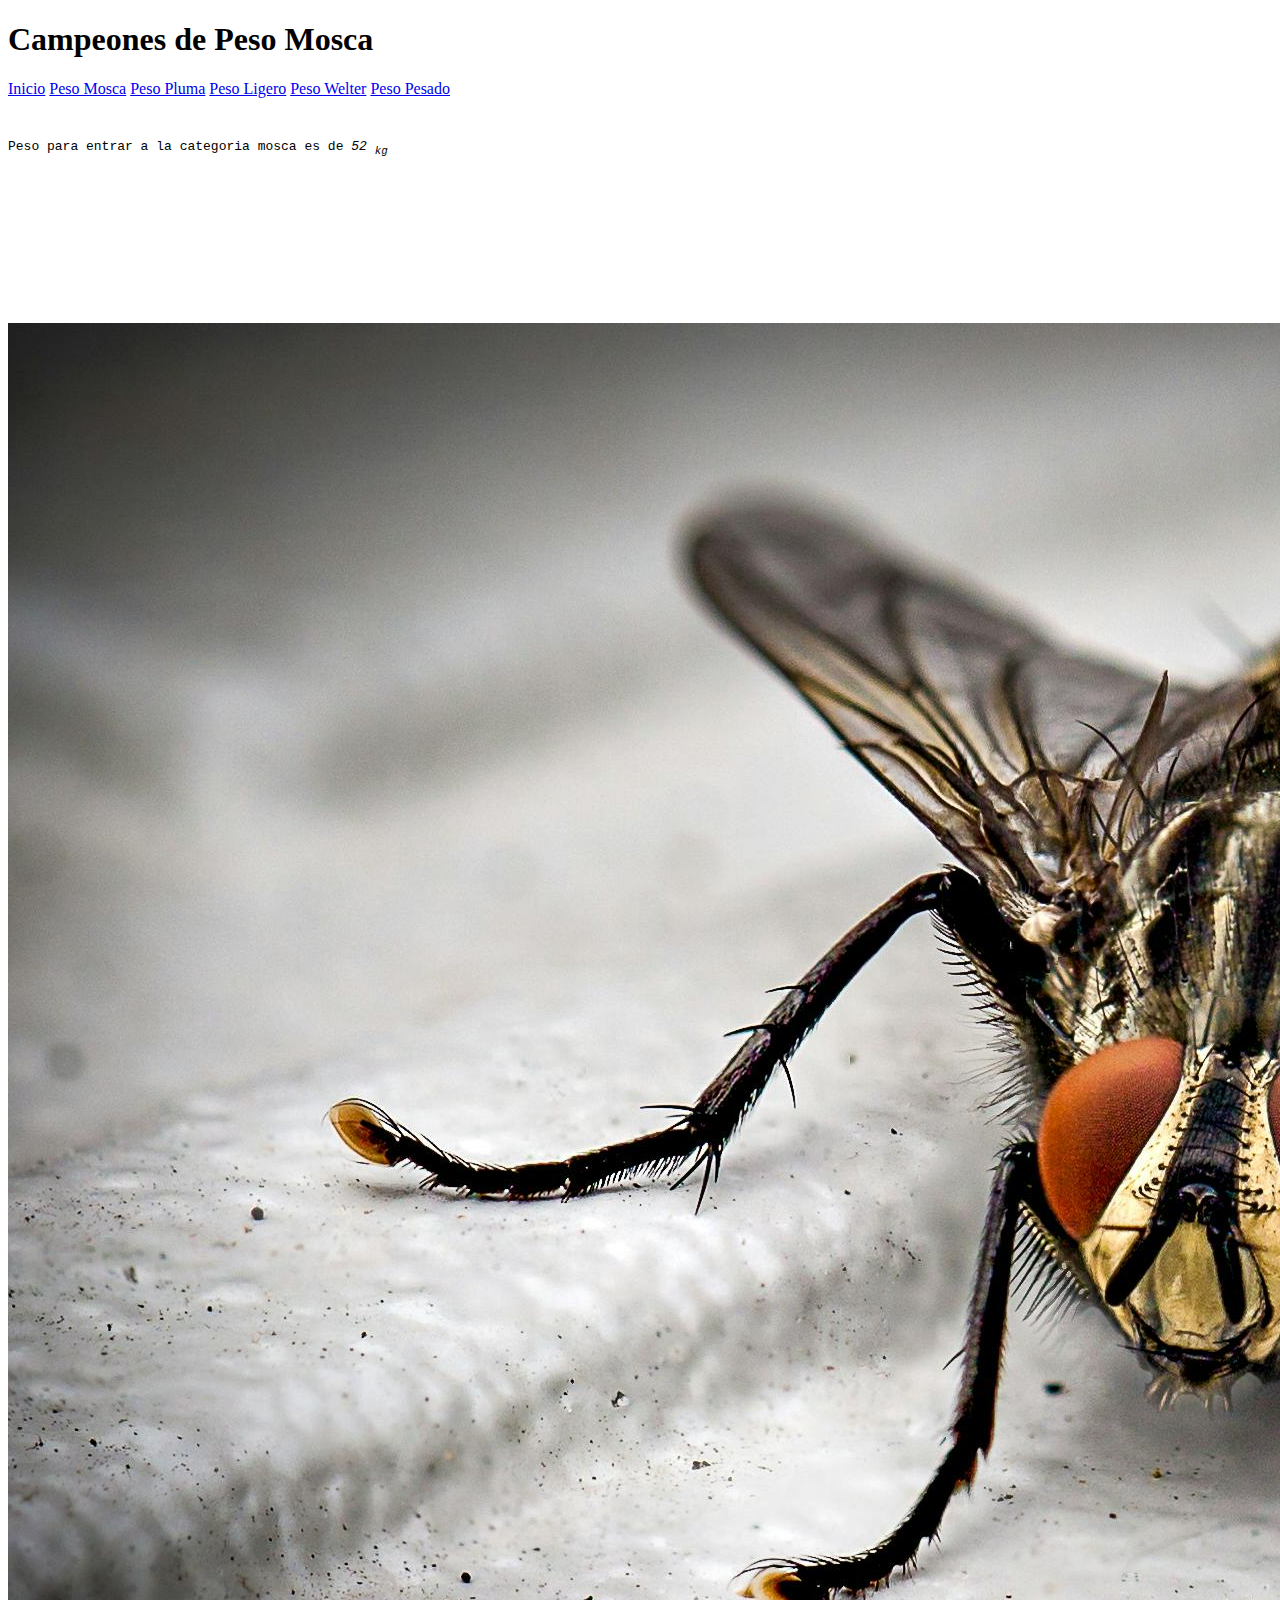
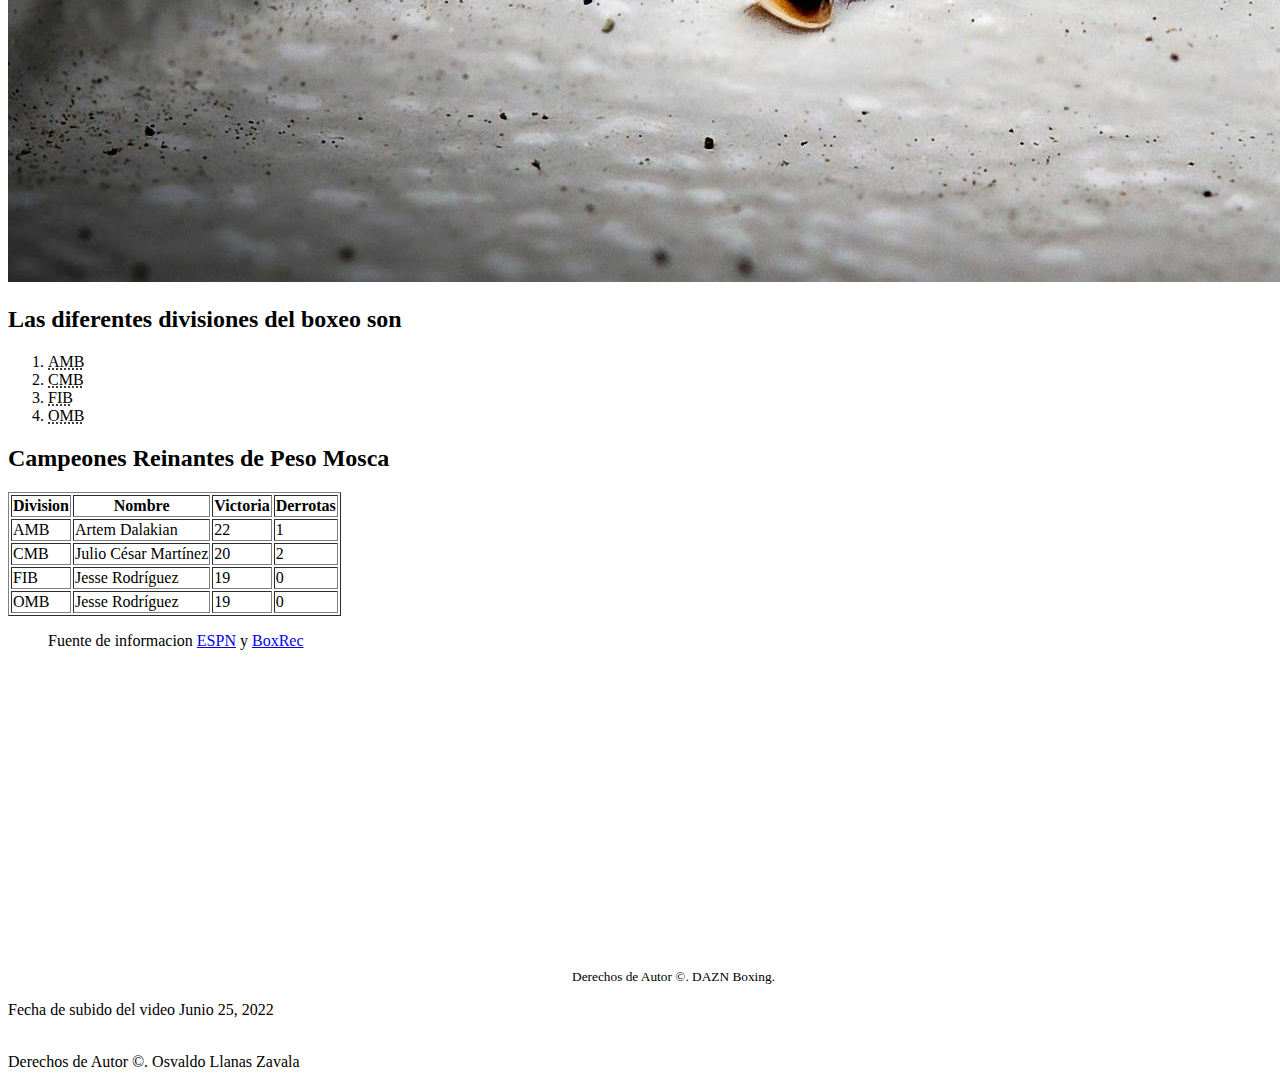
==== peso-mosca.html @ b7f793d5 "apartado peso mosca del navegador index.html y multimedia" ====
<!DOCTYPE html>
<html lang="en">
<head>
    <meta charset="UTF-8">
    <meta name="viewport" content="width=device-width, initial-scale=1.0">
    <link rel="preload" href="estilo.css">
    <link rel="stylesheet" href="estilo.css">
    <title> Campeoneones Peso Mosca</title>
</head>
<body>
    <header id="titulo-mosca">
        <h1><span>Campeones</span> de Peso Mosca</h1>
    </header>
    <section class="nav-principal">
        <nav>
            <a href="index.html">Inicio</a>
            <a href="peso-mosca.html">Peso Mosca</a>
            <a href="peso-pluma.html" >Peso Pluma</a>
            <a href="peso-ligero.html">Peso Ligero</a>
            <a href="peso-welter.html" >Peso Welter</a>
            <a href="peso-pesado.html">Peso Pesado</a>
        </nav>
    </section>
    <section class="peso">
        <pre>
            <p>Peso para entrar a la categoria mosca es de <em>52 <sub>kg</sub></em></p></pre>
        <iframe src="" frameborder="0"></iframe>
    </section>
    <img src="/img/mosca.jpg">
    <section class="divisiones">
        <h2>Las diferentes divisiones del boxeo son</h2>
        <ol>
            <li><abbr title="Asociacion Mundial de Boxeo">AMB</abbr></li>
            <li><abbr title="Consejo Mundial de Boxeo">CMB</abbr></li>
            <li><abbr title="Federación Internacional de Boxeo">FIB</abbr></li>
            <li><abbr title="Organizacion Mundial de Boxeo">OMB</abbr></li>
        </ol>
    </section>
    <section class="campeones">
        <h2>Campeones Reinantes de Peso Mosca</h2>

        <table border="1">
            <tr>
                <th>Division</th>
                <th>Nombre</th>
                <th>Victoria</th>
                <th>Derrotas</th>
            </tr>
            <tr>
                <td>AMB</td>
                <td>Artem Dalakian</td>
                <td>22</td>
                <td>1</td>
            </tr>
            <tr>
                <td>CMB</td>
                <td>Julio César Martínez</td>
                <td>20</td>
                <td>2</td>
            </tr>
            <tr>
                <td>FIB</td>
                <td>Jesse Rodríguez</td>
                <td>19</td>
                <td>0</td>
            </tr>
            <tr>
                <td>OMB</td>
                <td>Jesse Rodríguez</td>
                <td>19</td>
                <td>0</td>
            </tr>
        </table>
        <blockquote>Fuente de informacion <a href="https://www.espn.com.mx/boxeo/nota/_/id/2540429/campeones-reinantes-en-el-boxeo" target="_blank"> ESPN</a> y <a href="https://boxrec.com/en" target="_blank">BoxRec</a></blockquote>
    </section>

    <sectrion class="video-youtube">
        <iframe width="560" height="315" src="https://www.youtube.com/embed/TPidwY7gRQo?si=xQvrkgsKJhJJpWWz" title="YouTube video player" frameborder="0" allow="accelerometer; autoplay; clipboard-write; encrypted-media; gyroscope; picture-in-picture; web-share" allowfullscreen></iframe>
        <small>Derechos de Autor &copy;. DAZN Boxing. </small>
        <p>Fecha de subido del video <time datetime="2022-06-25">Junio 25, 2022 </time> </p>
    </sectrion>

    <footer id="pie"> <br>Derechos de Autor &copy;. Osvaldo Llanas Zavala</footer>
</body>
</html>
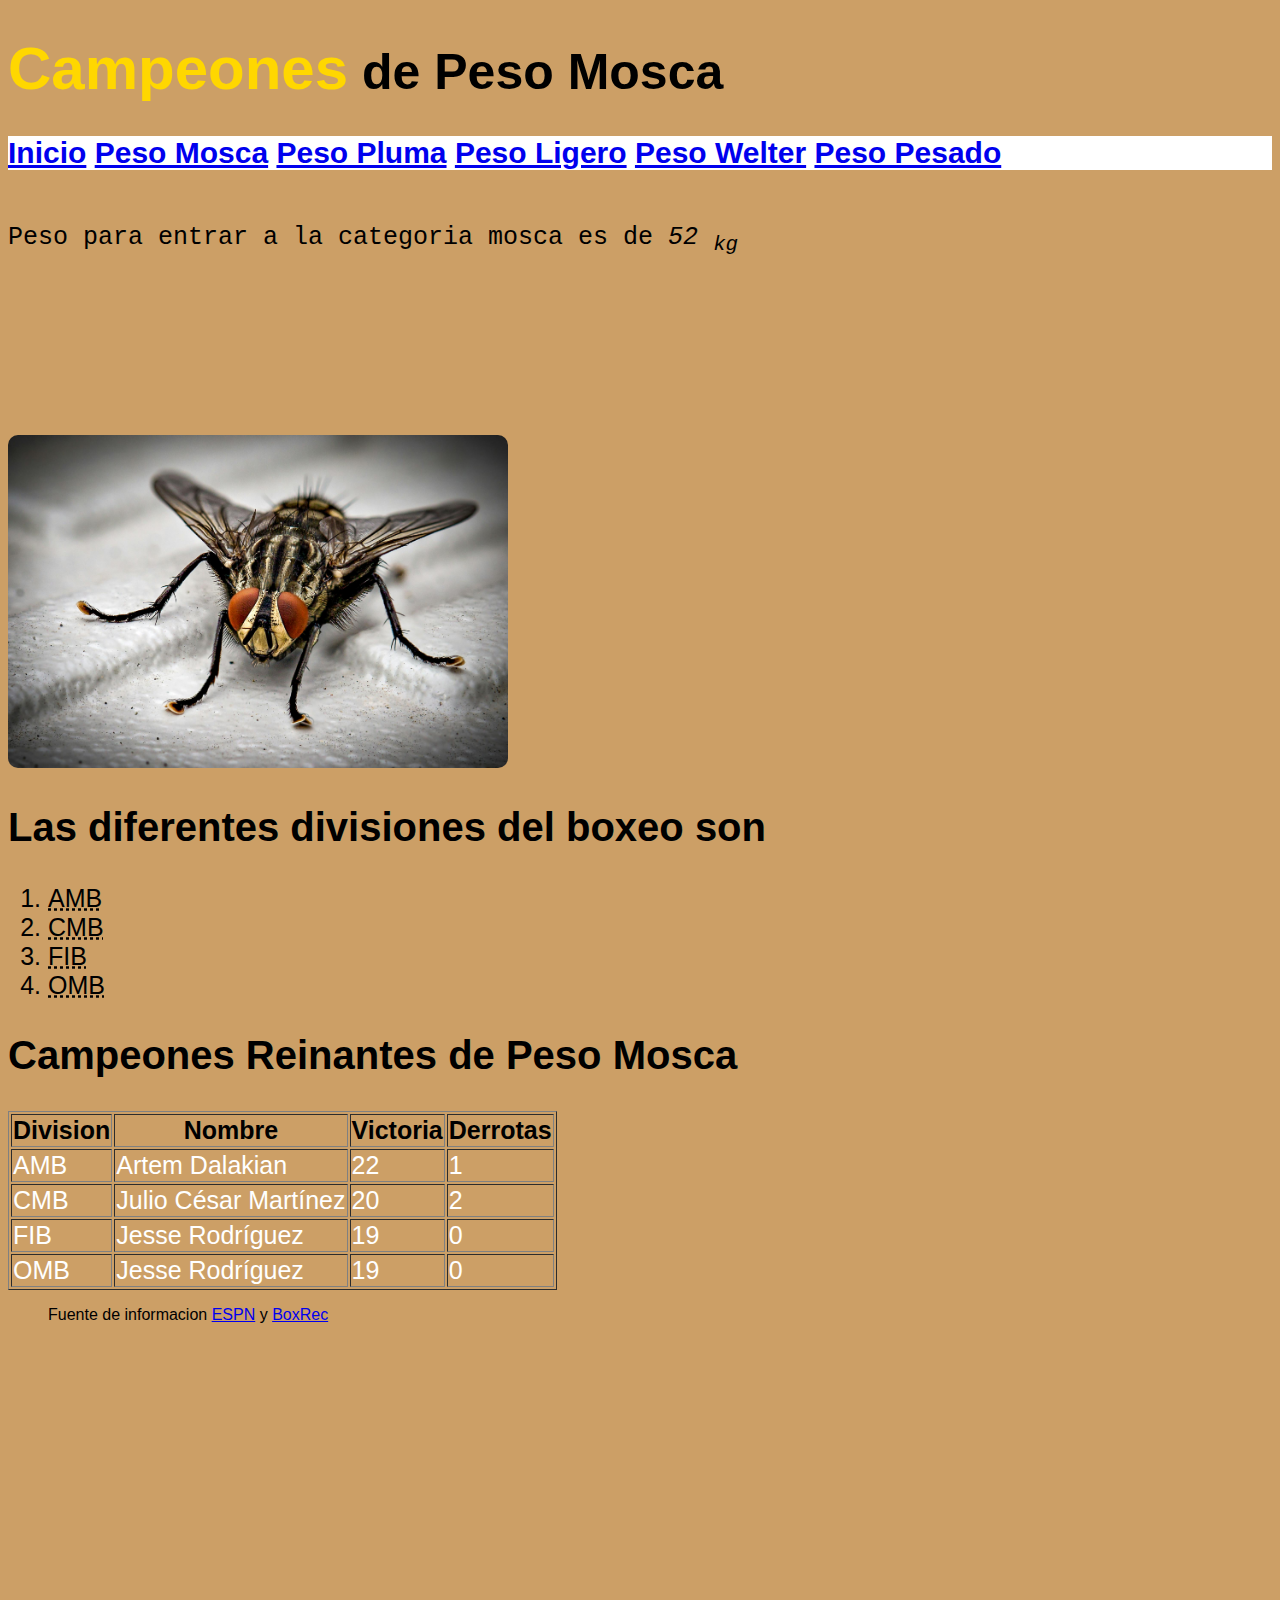
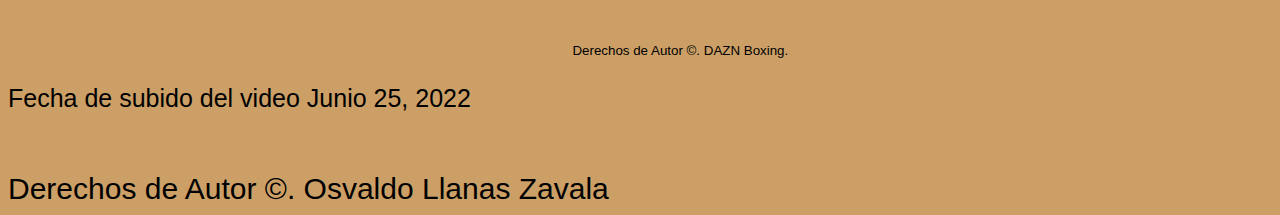
==== commit 0b6b310b: "correccion de imagen" ====
--- a/peso-mosca.html
+++ b/peso-mosca.html
@@ -26,7 +26,7 @@
             <p>Peso para entrar a la categoria mosca es de <em>52 <sub>kg</sub></em></p></pre>
         <iframe src="" frameborder="0"></iframe>
     </section>
-    <img src="/img/mosca.jpg">
+    <img src="img/mosca.jpg">
     <section class="divisiones">
         <h2>Las diferentes divisiones del boxeo son</h2>
         <ol>
--- a/estilo.css
+++ b/estilo.css
@@ -0,0 +1,86 @@
+/* Global */
+body{
+    background-color: #cc9f66;
+    font-family:'Segoe UI', Tahoma, Geneva, Verdana, sans-serif;
+}
+h1{
+    font-size: 50px;
+}
+h2{
+    font-size: 40px;
+}
+p{
+    font-size: 25px;
+}
+dl{
+    font-size: 25px;
+}
+span{
+    font-size: 60px;
+    color: gold;
+}
+/* Navegacion Principal */
+.nav-principal{
+    background-color:white;
+}
+.nav-principal nav{
+    font-size:30px;
+    font-weight: bold;
+    color: white;
+    text-decoration: none;
+}
+/* Descendientes */
+dl > dt{
+    font-weight: bold;
+}
+/* Listas */
+ul{
+    font-size: 25px;
+}
+ol{
+    font-size: 25px;
+}
+/* Multimedia */
+video[src]{
+    border-radius: 10px;
+    width: 600px;
+}
+img[src]{
+    border-radius: 10px;
+    width: 500px;
+}
+.pluma{
+    height: 500px;
+}
+/* Tablas */
+table{
+    font-size: 25px;
+}
+td{
+    color: white;
+}
+iframe{
+    border-radius: 10px;
+}
+/* Formulario */
+textarea{
+    border-radius: 10px;
+    font-size: 20px;
+}
+input[type]{
+    width: 300px;
+    height: 50px;
+    font-size: 30px;
+    font-weight: bold;
+    border-radius: 10px;
+}
+/* Cite */
+cite{
+    font-size: 25px;
+    font-weight: bold;
+    color: white;
+}
+/* Footer */
+footer{
+    font-size: 30px;
+}--- a/estilo.css
+++ b/estilo.css
@@ -0,0 +1,86 @@
+/* Global */
+body{
+    background-color: #cc9f66;
+    font-family:'Segoe UI', Tahoma, Geneva, Verdana, sans-serif;
+}
+h1{
+    font-size: 50px;
+}
+h2{
+    font-size: 40px;
+}
+p{
+    font-size: 25px;
+}
+dl{
+    font-size: 25px;
+}
+span{
+    font-size: 60px;
+    color: gold;
+}
+/* Navegacion Principal */
+.nav-principal{
+    background-color:white;
+}
+.nav-principal nav{
+    font-size:30px;
+    font-weight: bold;
+    color: white;
+    text-decoration: none;
+}
+/* Descendientes */
+dl > dt{
+    font-weight: bold;
+}
+/* Listas */
+ul{
+    font-size: 25px;
+}
+ol{
+    font-size: 25px;
+}
+/* Multimedia */
+video[src]{
+    border-radius: 10px;
+    width: 600px;
+}
+img[src]{
+    border-radius: 10px;
+    width: 500px;
+}
+.pluma{
+    height: 500px;
+}
+/* Tablas */
+table{
+    font-size: 25px;
+}
+td{
+    color: white;
+}
+iframe{
+    border-radius: 10px;
+}
+/* Formulario */
+textarea{
+    border-radius: 10px;
+    font-size: 20px;
+}
+input[type]{
+    width: 300px;
+    height: 50px;
+    font-size: 30px;
+    font-weight: bold;
+    border-radius: 10px;
+}
+/* Cite */
+cite{
+    font-size: 25px;
+    font-weight: bold;
+    color: white;
+}
+/* Footer */
+footer{
+    font-size: 30px;
+}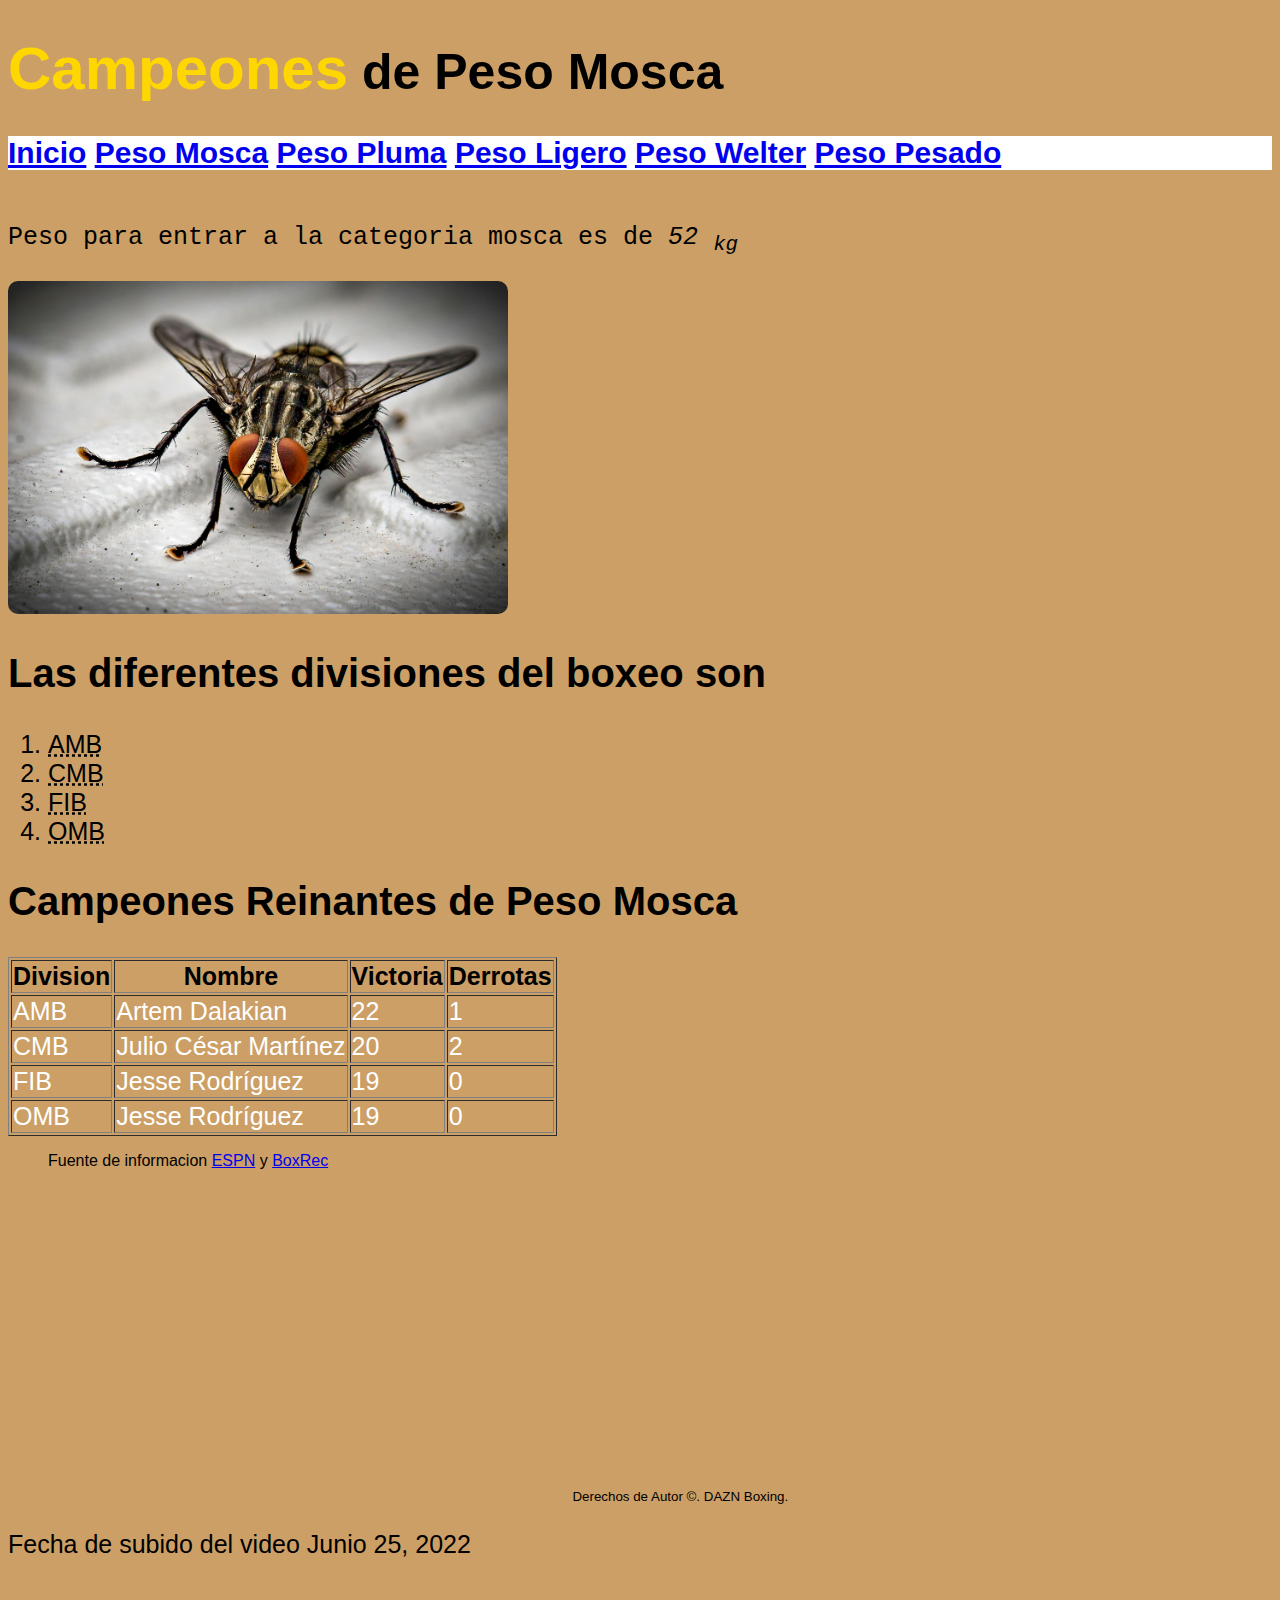
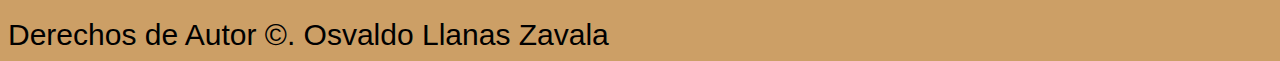
==== commit 05b359b7: "eliminacion de un video externo" ====
--- a/peso-mosca.html
+++ b/peso-mosca.html
@@ -24,7 +24,6 @@
     <section class="peso">
         <pre>
             <p>Peso para entrar a la categoria mosca es de <em>52 <sub>kg</sub></em></p></pre>
-        <iframe src="" frameborder="0"></iframe>
     </section>
     <img src="img/mosca.jpg">
     <section class="divisiones">
